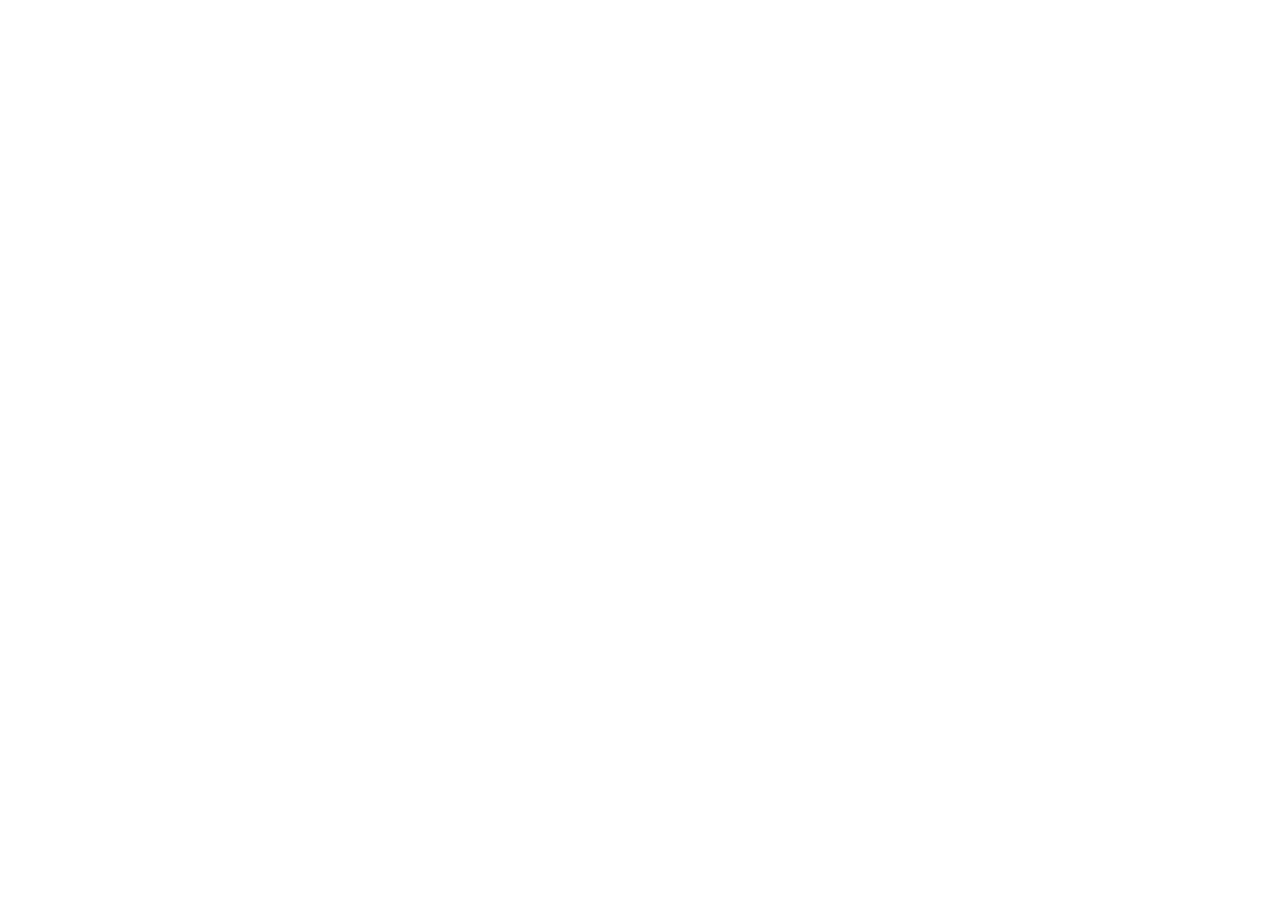
==== index.html @ 124b6048 "Add initial Express app and SQLite DB Scaffold initial project: add Express server (app.js) serving " ====
<!DOCTYPE html>
<html lang="en">
<head>
    <meta charset="UTF-8">
    <meta name="viewport" content="width=device-width, initial-scale=1.0">
    <title>Document</title>
</head>
<body>
    
    <form action=""></form>

</body>
</html>
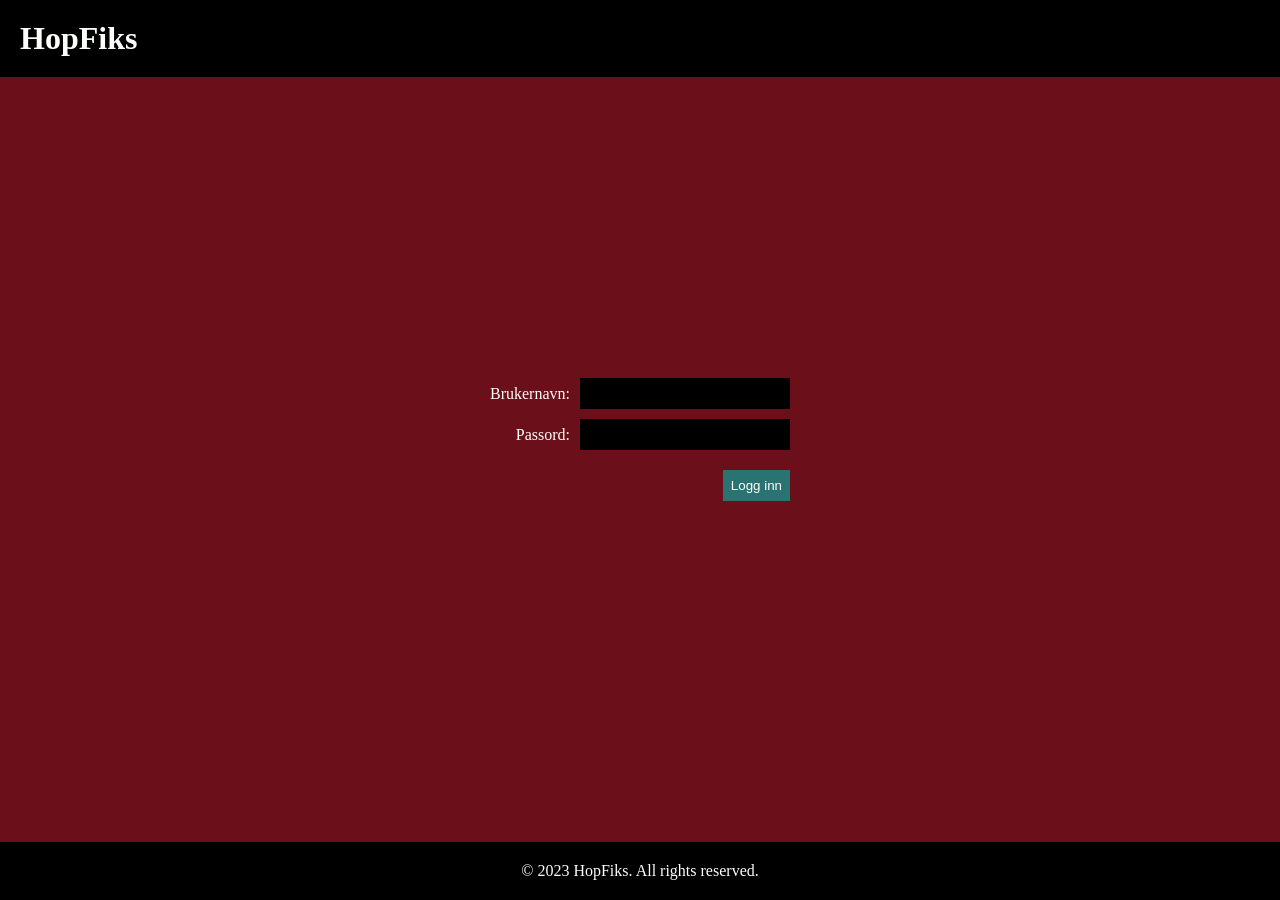
==== commit 1d33ab68: "Add login form, oversikt page and styles Link stylesheet and implement a basic UI for the HopFiks ap" ====
--- a/index.html
+++ b/index.html
@@ -4,10 +4,30 @@
     <meta charset="UTF-8">
     <meta name="viewport" content="width=device-width, initial-scale=1.0">
     <title>Document</title>
+    <link rel="stylesheet" href="public/style.css">
 </head>
 <body>
-    
-    <form action=""></form>
+    <header>
+        <h1>HopFiks</h1>
+    </header>
 
+    <main>
+
+        <form action="login">
+            
+            <label for="brukernavn">Brukernavn:</label>
+            <input type="text" id="brukernavn" name="brukernavn" required>
+            
+            <label for="passord">Passord:</label>
+            <input type="password" id="passord" name="passord" required>
+            
+            <button type="submit">Logg inn</button>
+        </form>
+        
+    </main>
+
+    <footer>
+        <p>&copy; 2023 HopFiks. All rights reserved.</p>
+    </footer>
 </body>
 </html>
--- a/public/style.css
+++ b/public/style.css
@@ -0,0 +1,92 @@
+
+*,
+*::before,
+*::after {
+    margin: 0;
+    padding: 0;
+    border: 0;
+    box-sizing: border-box;
+}
+
+
+
+form {
+    display: flex;
+    flex-direction: column;
+    width: 300px;
+    margin: 0 auto;
+    color: #FDFFFC;
+}
+
+h3 {
+    text-align: center;
+    color: #FDFFFC;
+}
+
+body {
+    background-color: #6B0F1A;
+    width: 100vw;
+    height: 100dvh;
+    display: grid;
+    grid-template-rows: auto 1fr auto;
+}
+
+form button {
+    background-color: #297373;
+    color: #FDFFFC;
+    border: none;
+    padding: 8px;
+    cursor: pointer;
+    margin-top: 10px;
+    align-self: flex-end;
+    width: auto;
+}
+
+form button:hover {
+    background-color: #1B4F5B;
+}
+
+form {
+    display: grid;
+    grid-template-columns: max-content 1fr;
+    gap: 10px;
+    align-items: center;
+}
+
+form label {
+    justify-self: end;
+    margin: 0;
+}
+
+form button {
+    grid-column: 2;
+    justify-self: end;
+}
+
+header { 
+    color: #FDFFFC;
+    background-color: black;
+    padding: 20px;
+    display: flex;
+}
+
+main {
+    display: flex;
+    justify-content: center;
+    align-items: center;
+}
+
+footer {
+    text-align: center;
+    color: #FDFFFC;
+    background-color: black;
+    padding: 20px;
+    margin-top: 40px;
+}
+
+form input {
+    padding: 8px;
+    background-color: black;
+    color: red;
+}
+
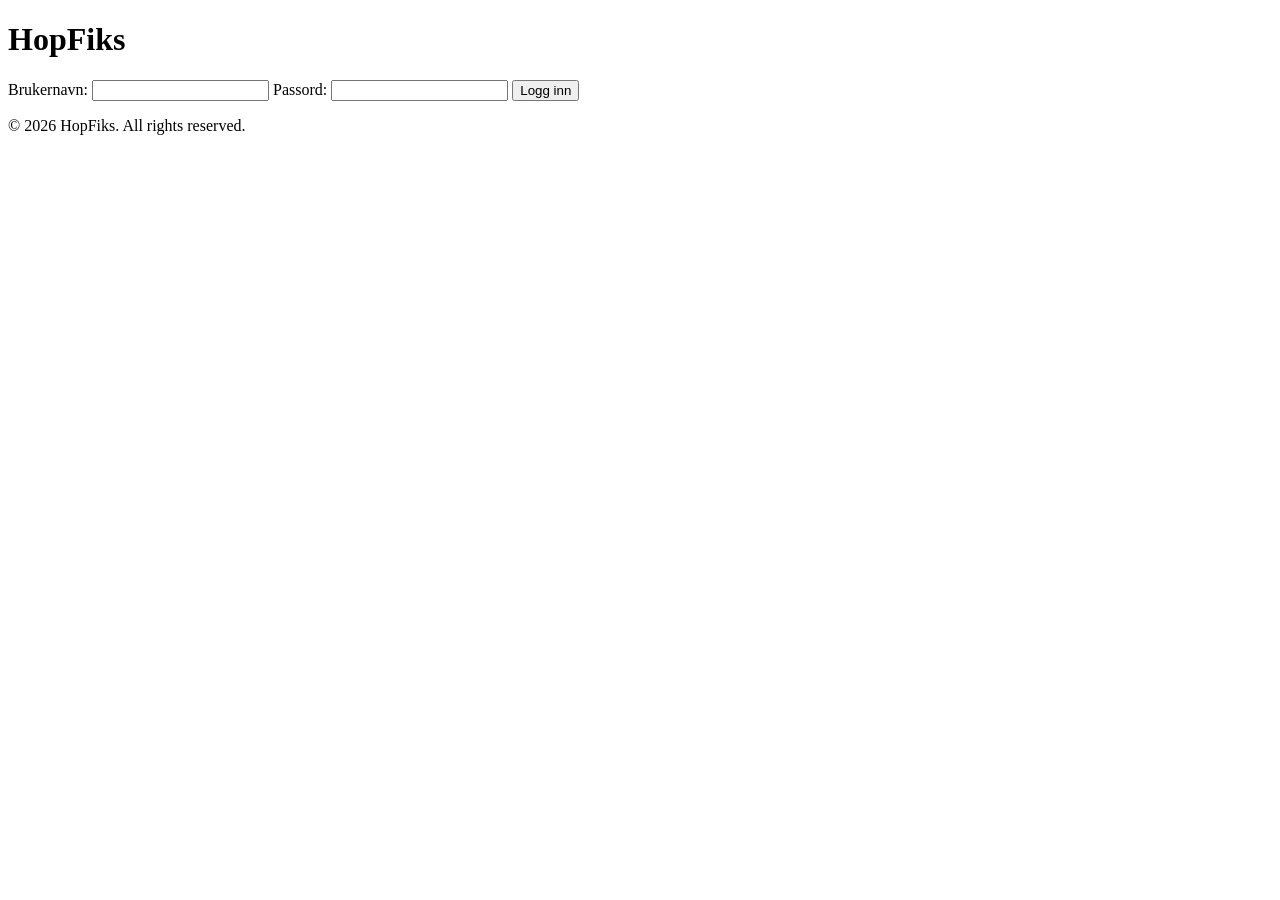
==== commit aa38a75f: "Add PC table, frontend scripts & serve login route Create a new sqlite DB and replace old scoring ta" ====
--- a/index.html
+++ b/index.html
@@ -3,8 +3,9 @@
 <head>
     <meta charset="UTF-8">
     <meta name="viewport" content="width=device-width, initial-scale=1.0">
-    <title>Document</title>
-    <link rel="stylesheet" href="public/style.css">
+    <title>Logg inn</title>
+    <link rel="stylesheet" href="style.css">
+    <script src="script.js" defer></script>
 </head>
 <body>
     <header>
@@ -13,7 +14,7 @@
 
     <main>
 
-        <form action="login">
+        <form action="login" method="GET" class="login-form">
             
             <label for="brukernavn">Brukernavn:</label>
             <input type="text" id="brukernavn" name="brukernavn" required>
@@ -27,7 +28,7 @@
     </main>
 
     <footer>
-        <p>&copy; 2023 HopFiks. All rights reserved.</p>
+        <p>&copy; 2026 HopFiks. All rights reserved.</p>
     </footer>
 </body>
 </html>
